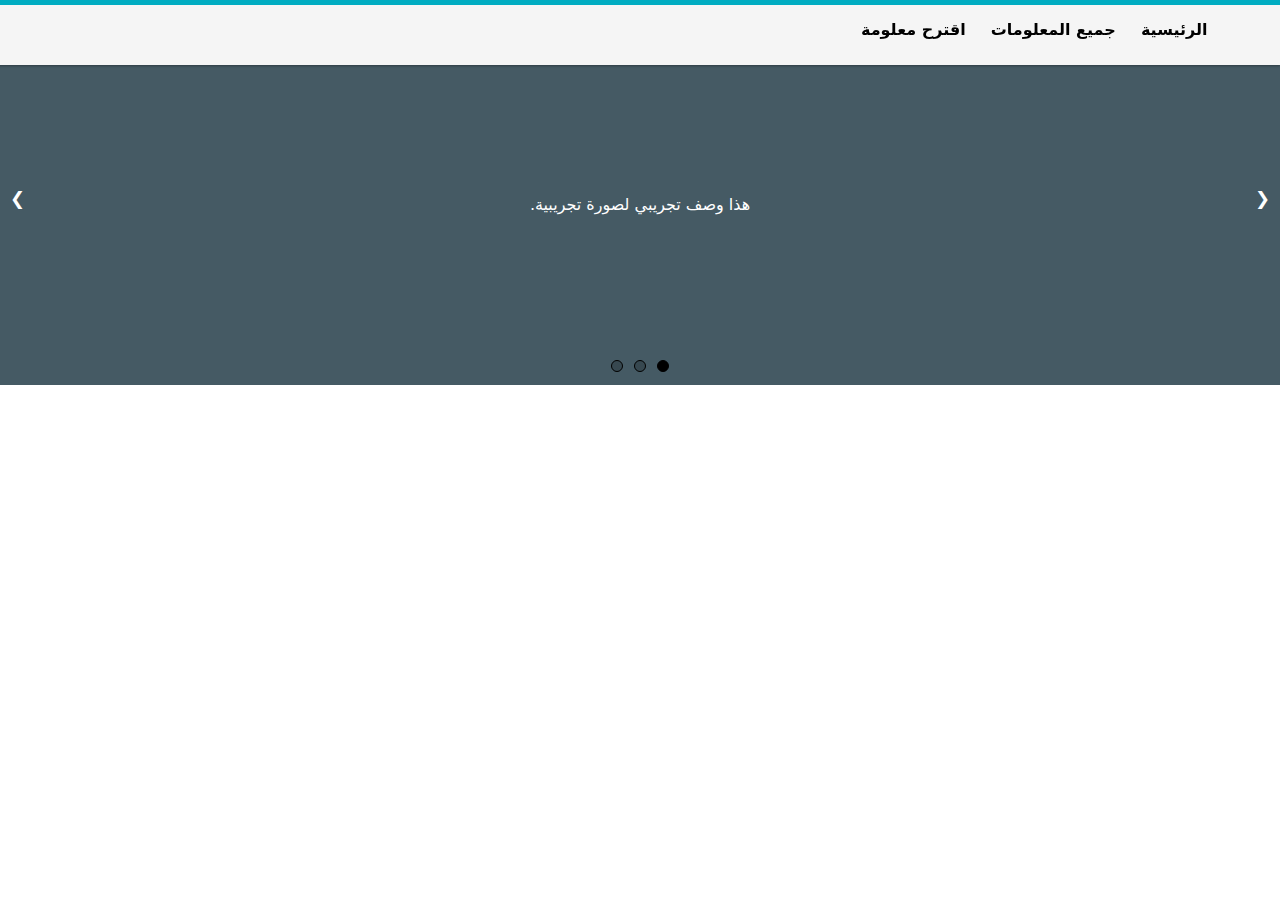
==== index.html @ 384a0ae4 "Upload main files." ====
<!DOCTYPE html>
<html dir="rtl" lang="ar">
<head>
    <meta charset="utf-8" />
    <meta http-equiv="X-UA-Compatible" content="IE=edge">
    <title>معلومة</title>
    <meta name="viewport" content="width=device-width, initial-scale=1">
    <link rel="stylesheet" type="text/css" media="screen" href="main.css" />
</head>
<body>
    <div class="nav">
        <div class="nav-links">
            <a class="nav-links" href="">الرئيسية</a>
            <a class="nav-links" href="">جميع المعلومات</a>
            <a class="nav-links" href="">اقترح معلومة</a>
        </div>
    </div>

    <div class="slider">
        <div class="slide">
            <img id="slide-image"/>
            <div id="slide-caption"></div> 
        </div>

        <div class="prev" onclick="plusImage(-1)">&#10094;</div>
        <div class="next" onclick="plusImage(1)">&#10095;</div>

        <div class="circles">
            <div class="circle active" onclick="showImage(0)"></div>
            <div class="circle" onclick="showImage(1)"></div>
            <div class="circle" onclick="showImage(2)"></div>
        </div>
    </div>

    <script src="main.js"></script>
</body>
</html>
---- main.css ----
body {
    margin: 0;
    padding: 0;
    font-family: 'JF Flat Regular',-apple-system,system-ui,BlinkMacSystemFont,"Segoe UI",Roboto,"Helvetica Neue",Arial,sans-serif;
}

.nav {
    position: fixed;
    z-index: 1;
    top: 0;
    width: 100%;
    height: 60px;
    padding: 0 4.5%;
    background-color: #F5F5F5;  
    border-top: 5px solid #00ACC1;
    box-shadow: 0 1px 3px rgba(0,0,0,0.12), 0 1px 2px rgba(0,0,0,0.24);
}

div.nav-links{
    display: inline-block;
    padding: 5px;
}

a.nav-links {
    display: inline-block;
    padding: 7px;
    margin: 3px;
    text-decoration: none;
    color: black;
    font-weight: 600;
    font-size: 16px;
    border-radius: 5%;
    text-align: center;
    transition: 0.4s background-color ease;
    -webkit-user-select: none;
    -moz-user-select: none;
    -ms-user-select: none;
    user-select: none; 
}

a.nav-links:hover{
    cursor: pointer;
    background-color: rgba(0,0,0,0.1);
}

.slider {
    position: relative;
    margin-top: 65px;
}

#slide-image {
    width: 100%;
    height: auto;
}

#slide-caption {
    position: absolute;
    top: 40%;
    width: 100%;
    text-align: center;
    color: white;
}

.next, .prev {
    position: absolute;
    top: 35%;
    cursor: pointer;
    padding: 10px;
    font-weight: 700;
    font-size: 18px;
    color: white;
    -webkit-transition: background-color 0.5s ease-out;
    -moz-transition: background-color 0.5s ease-out;
    -o-transition: background-color 0.5s ease-out;
    transition: background-color 0.5s ease-out;
    -webkit-user-select: none;
    -moz-user-select: none;
    -ms-user-select: none;
    user-select: none;
}

.next {
    left: 0;
    border-radius: 0 10% 10% 0;
}

.prev {
    right: 0;
    border-radius: 10% 0 0 10%;
}

.next:hover, .prev:hover {
    background-color: rgba(0,0,0,0.7);
}

.circles {
    position: absolute;
    width: 100%;
    bottom: 3%;
    text-align: center;
}

.circle{
    display: inline-block;
    cursor: pointer;
    height: 10px;
    width: 10px;
    margin: 3px;
    border: 1px solid black;
    border-radius: 50%;
    background-color: rgba(0,0,0,0.2);
    -webkit-transition: background-color 0.3s ease-out;
    -moz-transition: background-color 0.3s ease-out;
    -o-transition: background-color 0.3s ease-out;
    transition: background-color 0.3s ease-out;
}

.active, .circle:hover {
    background-color: black;
}
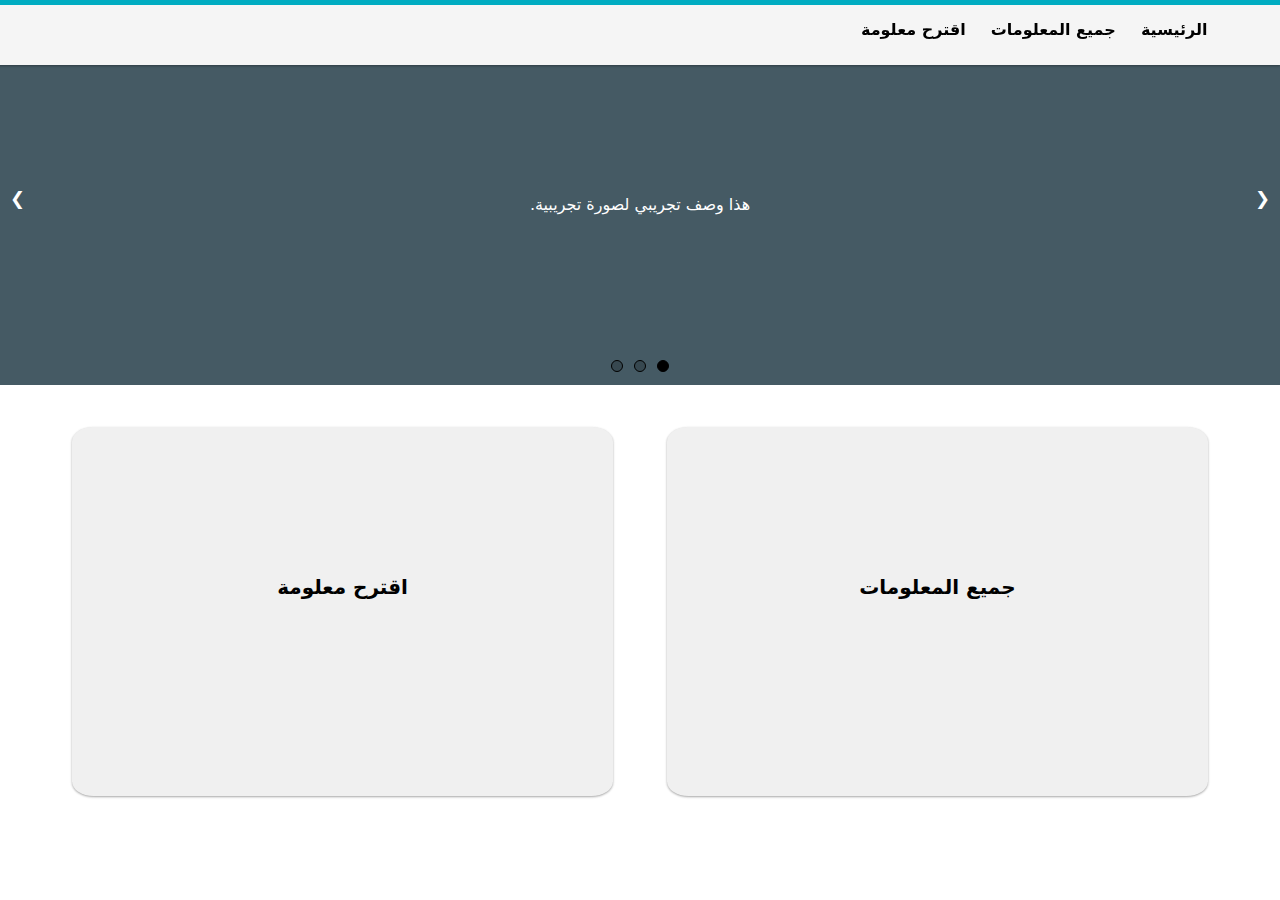
==== commit 7cd78e7d: "Main pages rectangles" ====
--- a/index.html
+++ b/index.html
@@ -32,6 +32,15 @@
         </div>
     </div>
 
+    <div class="main-pages-rectangles">
+        <div class="rectangle">
+            <div class="rec-caption">جميع المعلومات</div>
+        </div>
+        <div class="rectangle">
+            <div class="rec-caption">اقترح معلومة</div>
+        </div>
+    </div>
+
     <script src="main.js"></script>
 </body>
 </html>--- a/main.css
+++ b/main.css
@@ -32,9 +32,6 @@
     border-radius: 5%;
     text-align: center;
     transition: 0.4s background-color ease;
-    -webkit-user-select: none;
-    -moz-user-select: none;
-    -ms-user-select: none;
     user-select: none; 
 }
 
@@ -69,13 +66,7 @@
     font-weight: 700;
     font-size: 18px;
     color: white;
-    -webkit-transition: background-color 0.5s ease-out;
-    -moz-transition: background-color 0.5s ease-out;
-    -o-transition: background-color 0.5s ease-out;
     transition: background-color 0.5s ease-out;
-    -webkit-user-select: none;
-    -moz-user-select: none;
-    -ms-user-select: none;
     user-select: none;
 }
 
@@ -109,12 +100,39 @@
     border: 1px solid black;
     border-radius: 50%;
     background-color: rgba(0,0,0,0.2);
-    -webkit-transition: background-color 0.3s ease-out;
-    -moz-transition: background-color 0.3s ease-out;
-    -o-transition: background-color 0.3s ease-out;
     transition: background-color 0.3s ease-out;
 }
 
 .active, .circle:hover {
     background-color: black;
+}
+
+.main-pages-rectangles {
+    width: 96%;
+    padding: 3% 2%;
+    text-align: center; 
+}
+
+.rectangle {
+    position: relative;
+    display: inline-block;
+    width: 44%;
+    padding-top: 30%;
+    margin: 0 2%;
+    border-radius: 4%;
+    background-color: rgb(240, 240, 240);
+    box-shadow: 0 1px 3px rgba(0,0,0,0.12), 0 1px 2px rgba(0,0,0,0.24);
+    transition: box-shadow 0.3s ease; 
+}
+
+.rectangle:hover {
+    box-shadow: 0 7px 28px rgba(0,0,0,0.25), 0 4px 10px rgba(0,0,0,0.22);
+}
+
+.rec-caption {
+    position: absolute;
+    top: 40%;
+    width: 100%;
+    font-size: 20px;
+    font-weight: 600;
 }